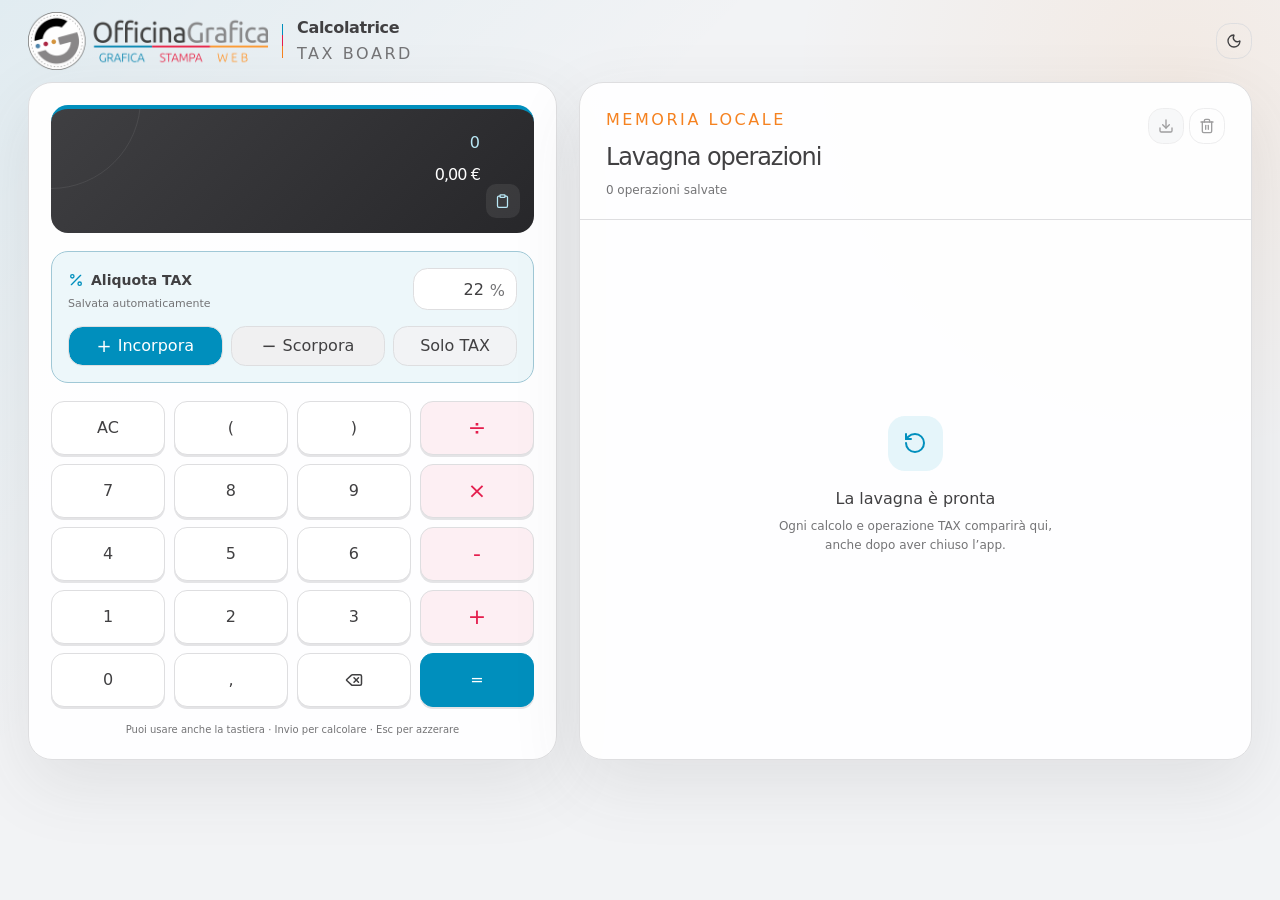
==== index.html @ 02200e59 "Publish calculator on GitHub Pages" ====
<!doctype html>
<html lang="it">
  <head>
    <meta charset="UTF-8" />
    <meta name="viewport" content="width=device-width, initial-scale=1.0" />
    <meta name="theme-color" content="#008fbd" />
    <meta name="description" content="Calcolatrice Officina Grafica con lavagna operazioni e calcolo TAX." />
    <link rel="icon" type="image/svg+xml" href="/favicon.svg" />
    <link rel="manifest" href="/manifest.webmanifest" />
    <title>Calcolatrice TAX Board · Officina Grafica</title>
    <script type="module" crossorigin src="/assets/index-p1Row8zm.js"></script>
    <link rel="stylesheet" crossorigin href="/assets/index-C2vKMZBA.css">
  </head>
  <body>
    <div id="root"></div>
  </body>
</html>
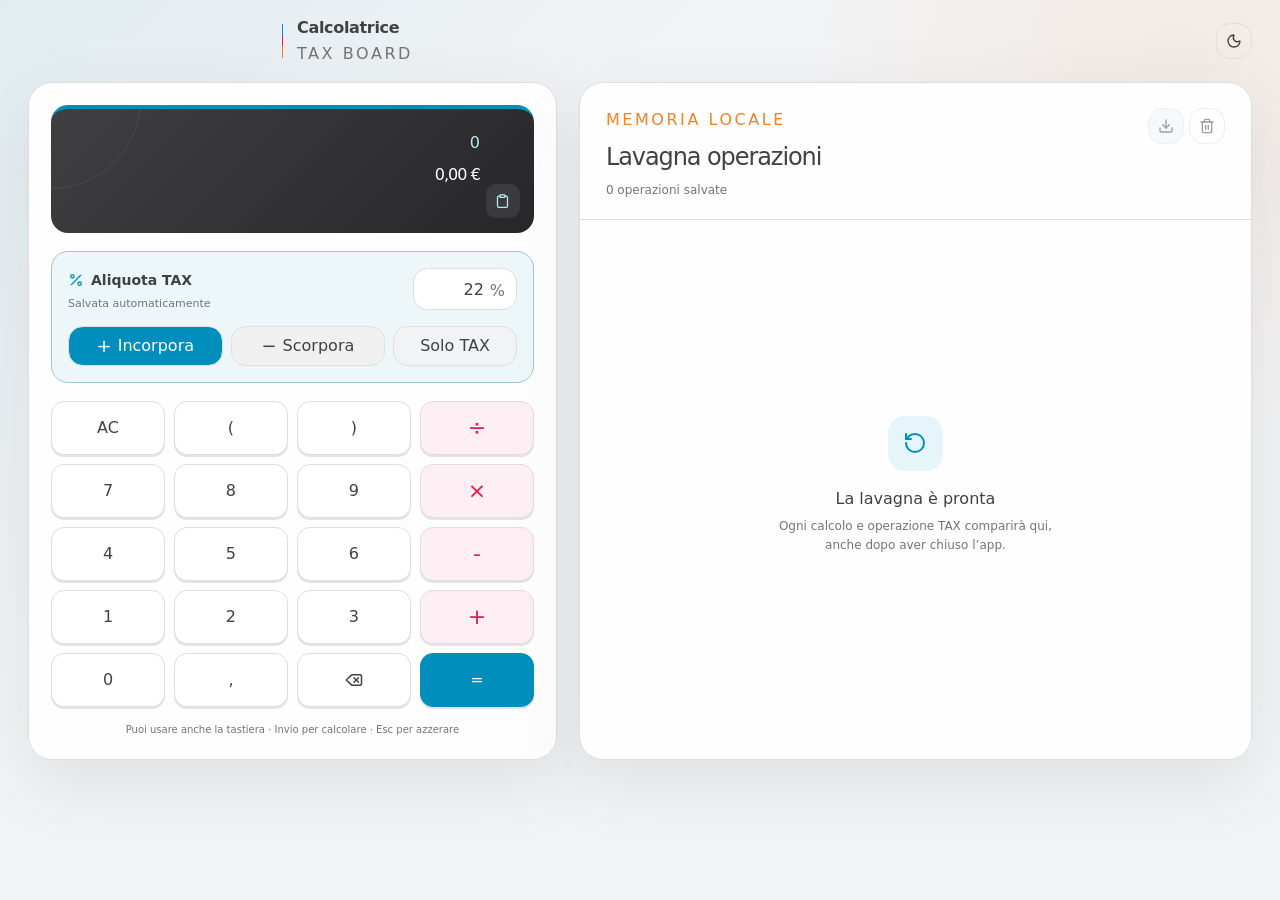
==== commit c772137a: "Move calculator to calc subdirectory" ====
--- a/index.html
+++ b/index.html
@@ -3,15 +3,11 @@
   <head>
     <meta charset="UTF-8" />
     <meta name="viewport" content="width=device-width, initial-scale=1.0" />
-    <meta name="theme-color" content="#008fbd" />
-    <meta name="description" content="Calcolatrice Officina Grafica con lavagna operazioni e calcolo TAX." />
-    <link rel="icon" type="image/svg+xml" href="/favicon.svg" />
-    <link rel="manifest" href="/manifest.webmanifest" />
+    <meta http-equiv="refresh" content="0; url=/calc/" />
+    <meta name="robots" content="noindex" />
     <title>Calcolatrice TAX Board · Officina Grafica</title>
-    <script type="module" crossorigin src="/assets/index-p1Row8zm.js"></script>
-    <link rel="stylesheet" crossorigin href="/assets/index-C2vKMZBA.css">
   </head>
   <body>
-    <div id="root"></div>
+    <p>La calcolatrice è stata spostata: <a href="/calc/">aprila qui</a>.</p>
   </body>
 </html>
